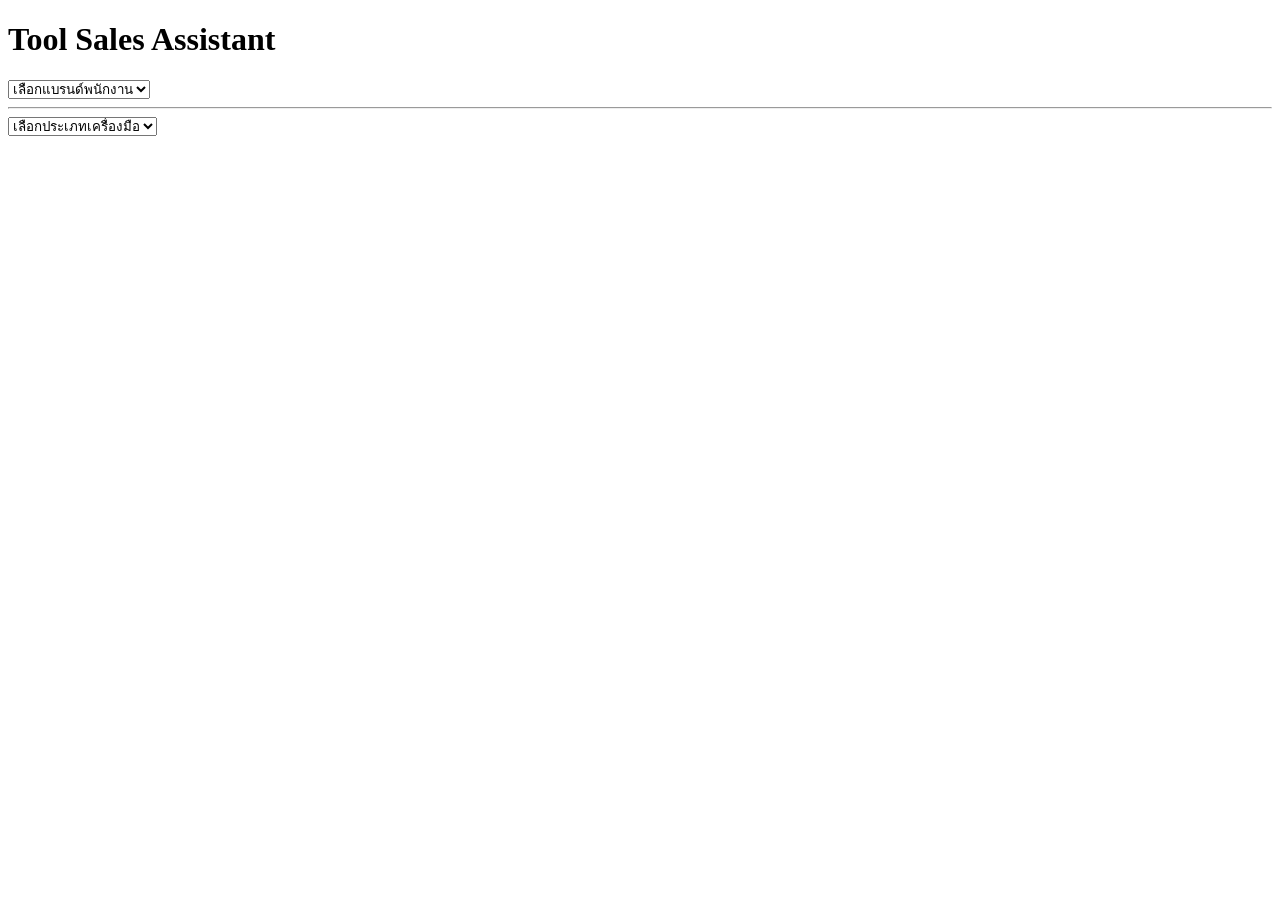
==== ToolDatabase/index.html @ c6ca1d84 "Add files via upload" ====
<!DOCTYPE html>
<html>

<head>

<meta charset="UTF-8">

<title>Tool Assistant</title>

<link rel="stylesheet"
href="css/style.css">

</head>

<body>

<h1>Tool Sales Assistant</h1>

<select id="brandSelect">

<option value="">
เลือกแบรนด์พนักงาน
</option>

<option>Makita</option>
<option>Bosch</option>
<option>Dewalt</option>

</select>

<hr>

<select id="categorySelect">

<option value="">
เลือกประเภทเครื่องมือ
</option>

<option value="Drill">
สว่าน
</option>

</select>

<div id="products"></div>

<script src="js/api.js"></script>
<script src="js/app.js"></script>

</body>

</html>
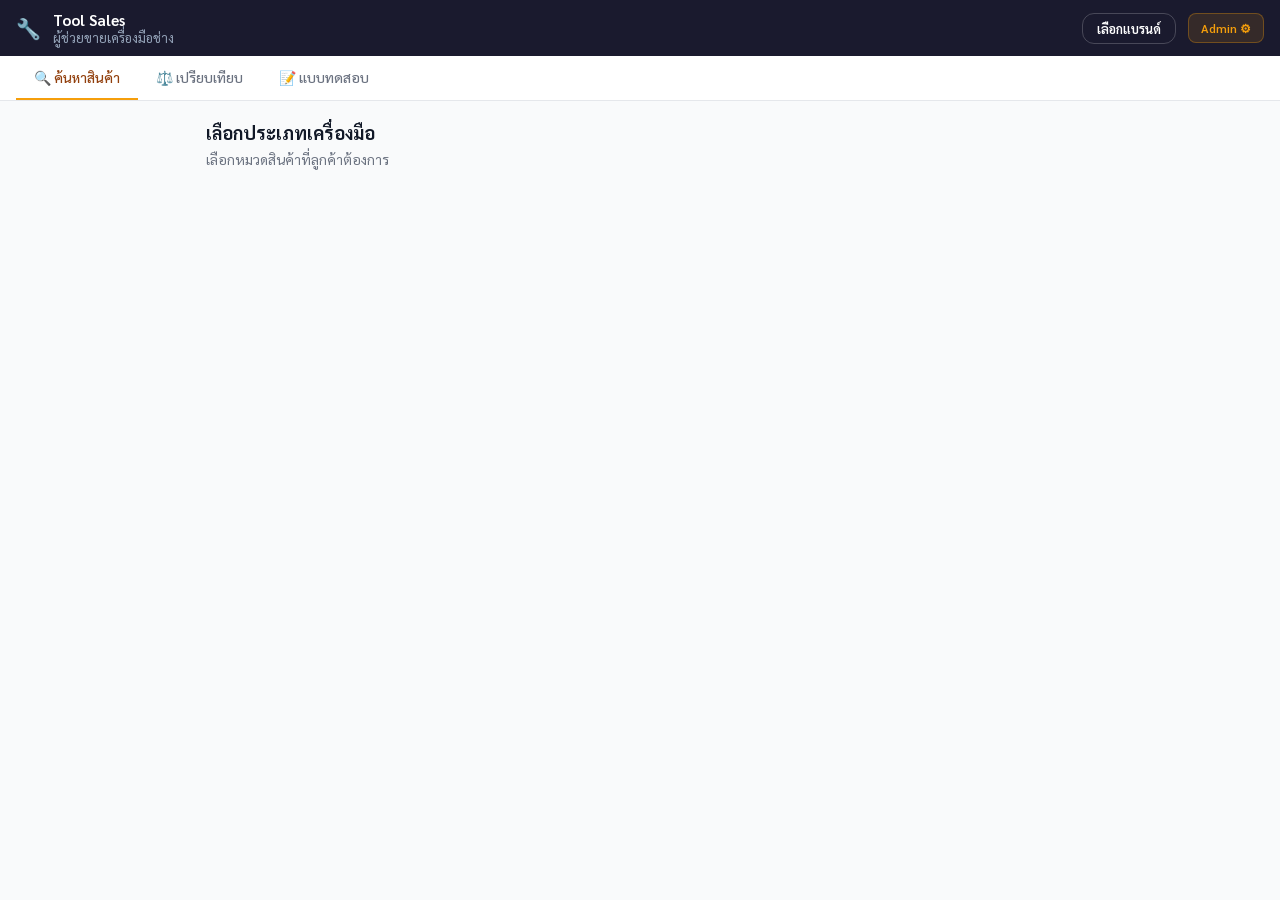
==== commit cc7a2071: "Add files via upload" ====
--- a/ToolDatabase/index.html
+++ b/ToolDatabase/index.html
@@ -1,52 +1,279 @@
 <!DOCTYPE html>
-<html>
-
+<html lang="th">
 <head>
-
-<meta charset="UTF-8">
-
-<title>Tool Assistant</title>
-
-<link rel="stylesheet"
-href="css/style.css">
-
+<meta charset="UTF-8"/>
+<meta name="viewport" content="width=device-width, initial-scale=1.0"/>
+<title>Tool Sales Assistant</title>
+<style>
+:root{
+  --amber:#f59e0b;--amber-light:#fef3c7;--amber-dark:#92400e;
+  --red:#ef4444;--blue:#3b82f6;--green:#10b981;--gray:#6b7280;
+  --bg:#f9fafb;--surface:#ffffff;--border:#e5e7eb;
+  --text:#111827;--muted:#6b7280;--radius:12px;
+}
+*{box-sizing:border-box;margin:0;padding:0;}
+body{font-family:'Sarabun',sans-serif;background:var(--bg);color:var(--text);font-size:15px;min-height:100vh;}
+a{color:var(--blue);text-decoration:none;}
+button{cursor:pointer;font-family:inherit;font-size:14px;}
+input,select,textarea{font-family:inherit;font-size:14px;}
+
+/* ── LAYOUT ── */
+.app{display:flex;flex-direction:column;min-height:100vh;}
+.topbar{background:#1a1a2e;color:#fff;padding:0 16px;display:flex;align-items:center;gap:12px;height:56px;position:sticky;top:0;z-index:100;}
+.topbar-logo{font-size:20px;font-weight:700;color:var(--amber);}
+.topbar-title{font-size:13px;color:#94a3b8;}
+.topbar-spacer{flex:1;}
+.topbar-brand-badge{background:#f59e0b20;color:var(--amber);border:1px solid var(--amber);border-radius:20px;padding:3px 12px;font-size:12px;font-weight:700;}
+
+.nav-tabs{background:var(--surface);border-bottom:1px solid var(--border);display:flex;gap:0;padding:0 16px;overflow-x:auto;}
+.nav-tab{padding:12px 18px;font-size:14px;font-weight:500;color:var(--muted);border-bottom:2px solid transparent;white-space:nowrap;background:none;border-top:none;border-left:none;border-right:none;}
+.nav-tab.active{color:var(--amber-dark);border-bottom-color:var(--amber);}
+.nav-tab:hover:not(.active){color:var(--text);}
+
+.main{flex:1;padding:20px 16px;max-width:900px;margin:0 auto;width:100%;}
+.page{display:none;}
+.page.active{display:block;}
+
+/* ── CARDS ── */
+.card{background:var(--surface);border:1px solid var(--border);border-radius:var(--radius);padding:16px;margin-bottom:12px;}
+.card-sm{padding:12px;}
+.product-grid{display:grid;grid-template-columns:repeat(auto-fill,minmax(260px,1fr));gap:14px;}
+.product-card{background:var(--surface);border:1.5px solid var(--border);border-radius:var(--radius);padding:14px;transition:box-shadow .15s,border-color .15s;position:relative;}
+.product-card:hover{box-shadow:0 4px 16px #0001;border-color:#d1d5db;}
+.product-card.selected{border-color:var(--amber);box-shadow:0 0 0 2px var(--amber-light);}
+.product-card.rank-1{border-color:var(--amber);}
+
+.badge{display:inline-block;padding:2px 10px;border-radius:20px;font-size:11px;font-weight:700;}
+.badge-amber{background:var(--amber-light);color:var(--amber-dark);}
+.badge-blue{background:#dbeafe;color:#1d4ed8;}
+.badge-green{background:#d1fae5;color:#065f46;}
+.badge-red{background:#fee2e2;color:#991b1b;}
+.badge-gray{background:#f3f4f6;color:#374151;}
+
+.score-bar{height:4px;border-radius:2px;background:#e5e7eb;margin-top:6px;}
+.score-fill{height:100%;border-radius:2px;background:var(--amber);transition:width .4s;}
+
+/* ── FILTERS ── */
+.filter-panel{background:var(--surface);border:1px solid var(--border);border-radius:var(--radius);padding:16px;margin-bottom:16px;}
+.filter-title{font-weight:600;font-size:13px;color:var(--muted);text-transform:uppercase;letter-spacing:.5px;margin-bottom:10px;}
+.filter-chips{display:flex;flex-wrap:wrap;gap:6px;margin-bottom:12px;}
+.chip{padding:5px 13px;border-radius:20px;border:1.5px solid var(--border);font-size:13px;background:var(--surface);color:var(--text);transition:all .15s;}
+.chip:hover{border-color:var(--amber);color:var(--amber-dark);}
+.chip.active{background:var(--amber);border-color:var(--amber);color:#fff;font-weight:600;}
+.chip-check.active{background:#1a1a2e;border-color:#1a1a2e;color:#fff;}
+
+.search-row{display:flex;gap:8px;margin-bottom:16px;}
+.search-input{flex:1;padding:10px 14px;border:1.5px solid var(--border);border-radius:var(--radius);outline:none;transition:border .15s;}
+.search-input:focus{border-color:var(--amber);}
+.btn{padding:9px 18px;border-radius:var(--radius);border:none;font-weight:600;transition:all .15s;}
+.btn-primary{background:var(--amber);color:#fff;}
+.btn-primary:hover{background:#d97706;}
+.btn-outline{background:var(--surface);color:var(--text);border:1.5px solid var(--border);}
+.btn-outline:hover{border-color:var(--amber);color:var(--amber-dark);}
+.btn-sm{padding:6px 14px;font-size:13px;}
+.btn-danger{background:#fee2e2;color:#991b1b;border:none;}
+.btn-danger:hover{background:#fecaca;}
+
+/* ── PRODUCT DETAIL ── */
+.product-header{display:flex;align-items:flex-start;gap:12px;}
+.product-img{width:80px;height:80px;border-radius:10px;object-fit:contain;background:#f3f4f6;border:1px solid var(--border);display:flex;align-items:center;justify-content:center;font-size:36px;flex-shrink:0;}
+.feature-row{display:flex;align-items:center;gap:8px;padding:4px 0;font-size:13px;}
+.feature-dot{width:8px;height:8px;border-radius:50%;flex-shrink:0;}
+.feat-on{background:var(--green);}
+.feat-off{background:#e5e7eb;}
+
+/* ── COMPARE ── */
+.compare-tbl{width:100%;border-collapse:collapse;font-size:13px;}
+.compare-tbl th{background:#f9fafb;padding:10px;text-align:center;border:1px solid var(--border);font-weight:600;}
+.compare-tbl td{padding:8px 10px;border:1px solid var(--border);text-align:center;}
+.compare-tbl .label{text-align:left;color:var(--muted);font-weight:500;background:#fafafa;}
+.compare-tbl tr:hover td{background:#fef9ec;}
+.icon-yes{color:var(--green);font-size:16px;}
+.icon-no{color:#d1d5db;font-size:16px;}
+
+/* ── QUIZ ── */
+.quiz-q{background:var(--surface);border:1px solid var(--border);border-radius:var(--radius);padding:20px;margin-bottom:14px;}
+.quiz-opts{display:grid;gap:8px;margin-top:12px;}
+.quiz-opt{padding:10px 14px;border:1.5px solid var(--border);border-radius:10px;text-align:left;background:var(--surface);font-size:14px;}
+.quiz-opt:hover{border-color:var(--amber);background:var(--amber-light);}
+.quiz-opt.correct{background:#d1fae5;border-color:var(--green);color:#065f46;}
+.quiz-opt.wrong{background:#fee2e2;border-color:var(--red);color:#991b1b;}
+
+/* ── MISC ── */
+.empty{text-align:center;padding:48px 20px;color:var(--muted);}
+.empty-icon{font-size:48px;margin-bottom:8px;}
+.row{display:flex;gap:8px;align-items:center;}
+.spacer{flex:1;}
+.divider{border:none;border-top:1px solid var(--border);margin:12px 0;}
+.tag{background:#f3f4f6;color:#374151;border-radius:6px;padding:2px 8px;font-size:11px;}
+
+.compare-fab{position:fixed;bottom:24px;right:24px;background:#1a1a2e;color:#fff;padding:12px 20px;border-radius:50px;font-size:14px;font-weight:700;border:none;box-shadow:0 4px 20px #0003;display:none;z-index:200;}
+.compare-fab.show{display:flex;align-items:center;gap:8px;}
+
+.loading{text-align:center;padding:32px;color:var(--muted);font-size:14px;}
+.dot-loader::after{content:'...';animation:dots 1.2s infinite;}
+@keyframes dots{0%,100%{content:'.';}50%{content:'...';}75%{content:'...'}}
+
+.result-meta{font-size:13px;color:var(--muted);margin-bottom:12px;}
+</style>
+<link rel="preconnect" href="https://fonts.googleapis.com"/>
+<link href="https://fonts.googleapis.com/css2?family=Sarabun:wght@400;500;600;700&display=swap" rel="stylesheet"/>
 </head>
-
 <body>
-
-<h1>Tool Sales Assistant</h1>
-
-<select id="brandSelect">
-
-<option value="">
-เลือกแบรนด์พนักงาน
-</option>
-
-<option>Makita</option>
-<option>Bosch</option>
-<option>Dewalt</option>
-
-</select>
-
-<hr>
-
-<select id="categorySelect">
-
-<option value="">
-เลือกประเภทเครื่องมือ
-</option>
-
-<option value="Drill">
-สว่าน
-</option>
-
-</select>
-
-<div id="products"></div>
-
-<script src="js/api.js"></script>
-<script src="js/app.js"></script>
-
+<div class="app">
+
+<!-- TOP BAR -->
+<div class="topbar">
+  <span class="topbar-logo">🔧</span>
+  <div>
+    <div style="font-weight:700;font-size:15px;">Tool Sales</div>
+    <div class="topbar-title">ผู้ช่วยขายเครื่องมือช่าง</div>
+  </div>
+  <div class="topbar-spacer"></div>
+  <span class="topbar-brand-badge" id="topBrandBadge" style="display:none"></span>
+  <button class="btn btn-outline btn-sm" onclick="openBrandModal()" style="color:#fff;border-color:#fff3;background:transparent;">เลือกแบรนด์</button>
+  <a href="?page=admin" target="_blank" class="btn btn-sm" style="background:#f59e0b20;color:#f59e0b;border:1px solid #f59e0b50;border-radius:8px;padding:6px 12px;font-size:12px;">Admin ⚙</a>
+</div>
+
+<!-- NAV -->
+<div class="nav-tabs">
+  <button class="nav-tab active" onclick="showTab('search')">🔍 ค้นหาสินค้า</button>
+  <button class="nav-tab" onclick="showTab('compare')">⚖️ เปรียบเทียบ <span id="compareCountBadge" style="display:none;background:var(--amber);color:#fff;border-radius:10px;padding:0 6px;font-size:11px;margin-left:4px;"></span></button>
+  <button class="nav-tab" onclick="showTab('quiz')">📝 แบบทดสอบ</button>
+</div>
+
+<div class="main">
+
+<!-- ── SEARCH PAGE ── -->
+<div id="page-search" class="page active">
+  <div id="catSelect">
+    <h2 style="font-size:18px;font-weight:700;margin-bottom:6px;">เลือกประเภทเครื่องมือ</h2>
+    <p style="color:var(--muted);font-size:14px;margin-bottom:16px;">เลือกหมวดสินค้าที่ลูกค้าต้องการ</p>
+    <div id="catGrid" class="product-grid"></div>
+  </div>
+
+  <div id="filterSection" style="display:none;">
+    <div class="row" style="margin-bottom:16px;">
+      <button class="btn btn-outline btn-sm" onclick="backToCategories()">← หมวดหมู่</button>
+      <span id="catLabel" style="font-weight:700;font-size:17px;margin-left:6px;"></span>
+      <div class="spacer"></div>
+      <button class="btn btn-primary btn-sm" onclick="doSearch()">ค้นหา</button>
+    </div>
+
+    <div class="filter-panel">
+      <div class="search-row">
+        <input class="search-input" id="searchQ" placeholder="ค้นหารุ่น, รหัส, คำอธิบาย..." oninput="doSearch()"/>
+      </div>
+
+      <div id="powerTypeFilter">
+        <div class="filter-title">ระบบไฟ</div>
+        <div class="filter-chips">
+          <button class="chip" data-filter="powerType" data-val="" onclick="toggleChip(this)">ทั้งหมด</button>
+          <button class="chip" data-filter="powerType" data-val="battery" onclick="toggleChip(this)">🔋 แบตเตอรี่</button>
+          <button class="chip" data-filter="powerType" data-val="electric" onclick="toggleChip(this)">🔌 ไฟฟ้า</button>
+        </div>
+      </div>
+
+      <div id="priceFilter">
+        <div class="filter-title">งบประมาณ</div>
+        <div class="filter-chips">
+          <button class="chip active" data-filter="price" data-val="" onclick="toggleChip(this)">ทั้งหมด</button>
+          <button class="chip" data-filter="price" data-val="1000" onclick="toggleChip(this)">< 1,000</button>
+          <button class="chip" data-filter="price" data-val="2000" onclick="toggleChip(this)">< 2,000</button>
+          <button class="chip" data-filter="price" data-val="3000" onclick="toggleChip(this)">< 3,000</button>
+          <button class="chip" data-filter="price" data-val="5000" onclick="toggleChip(this)">< 5,000</button>
+        </div>
+      </div>
+
+      <div id="wattFilter">
+        <div class="filter-title">กำลังไฟ (วัตต์)</div>
+        <div class="filter-chips">
+          <button class="chip active" data-filter="watt" data-val="" onclick="toggleChip(this)">ทั้งหมด</button>
+          <button class="chip" data-filter="watt" data-val="300" onclick="toggleChip(this)">300W+</button>
+          <button class="chip" data-filter="watt" data-val="500" onclick="toggleChip(this)">500W+</button>
+          <button class="chip" data-filter="watt" data-val="700" onclick="toggleChip(this)">700W+</button>
+          <button class="chip" data-filter="watt" data-val="1000" onclick="toggleChip(this)">1000W+</button>
+        </div>
+      </div>
+
+      <div id="featureFilter">
+        <div class="filter-title">ฟังก์ชันที่ต้องการ</div>
+        <div class="filter-chips" id="featureChips"></div>
+      </div>
+
+      <div id="brandFilter">
+        <div class="filter-title">แบรนด์</div>
+        <div class="filter-chips" id="brandChips"></div>
+      </div>
+    </div>
+
+    <div id="resultMeta" class="result-meta"></div>
+    <div id="productGrid" class="product-grid">
+      <div class="loading"><span class="dot-loader">กำลังโหลด</span></div>
+    </div>
+  </div>
+</div>
+
+<!-- ── COMPARE PAGE ── -->
+<div id="page-compare" class="page">
+  <div class="row" style="margin-bottom:16px;">
+    <h2 style="font-size:18px;font-weight:700;">เปรียบเทียบสินค้า</h2>
+    <div class="spacer"></div>
+    <button class="btn btn-outline btn-sm" onclick="clearCompare()">ล้างรายการ</button>
+  </div>
+  <div id="compareEmpty" class="empty">
+    <div class="empty-icon">⚖️</div>
+    <div style="font-weight:600;margin-bottom:6px;">ยังไม่ได้เลือกสินค้า</div>
+    <div style="font-size:13px;">กดปุ่ม "+ เปรียบเทียบ" จากหน้าค้นหาสินค้า</div>
+  </div>
+  <div id="compareTable" style="overflow-x:auto;"></div>
+</div>
+
+<!-- ── QUIZ PAGE ── -->
+<div id="page-quiz" class="page">
+  <div class="row" style="margin-bottom:16px;">
+    <h2 style="font-size:18px;font-weight:700;">แบบทดสอบพนักงาน</h2>
+    <div class="spacer"></div>
+    <select id="quizCatSelect" onchange="loadQuiz()" style="padding:8px 12px;border:1.5px solid var(--border);border-radius:10px;outline:none;">
+      <option value="">-- ทุกหมวด --</option>
+    </select>
+  </div>
+  <div id="quizScore" style="display:none;" class="card" style="text-align:center;"></div>
+  <div id="quizContainer"></div>
+  <button id="quizRetry" class="btn btn-primary" style="display:none;margin-top:12px;" onclick="loadQuiz()">ทำใหม่อีกครั้ง</button>
+</div>
+
+</div><!-- /main -->
+</div><!-- /app -->
+
+<!-- BRAND MODAL -->
+<div id="brandModal" style="display:none;position:fixed;inset:0;background:#0006;z-index:300;align-items:center;justify-content:center;">
+  <div class="card" style="width:340px;max-width:95vw;">
+    <h3 style="font-weight:700;margin-bottom:12px;">เลือกแบรนด์ของคุณ</h3>
+    <p style="font-size:13px;color:var(--muted);margin-bottom:14px;">ระบบจะแสดงแบรนด์ของคุณก่อนในผลการค้นหา</p>
+    <div id="brandList" style="display:grid;gap:6px;"></div>
+    <hr class="divider"/>
+    <button class="btn btn-outline" style="width:100%;" onclick="closeBrandModal()">ปิด</button>
+  </div>
+</div>
+
+<!-- PRODUCT DETAIL MODAL -->
+<div id="detailModal" style="display:none;position:fixed;inset:0;background:#0006;z-index:300;align-items:center;justify-content:center;overflow-y:auto;padding:20px;">
+  <div class="card" style="width:480px;max-width:100%;max-height:90vh;overflow-y:auto;" id="detailContent"></div>
+</div>
+
+<!-- COMPARE FAB -->
+<button class="compare-fab" id="compareFab" onclick="showTab('compare')">
+  ⚖️ เปรียบเทียบ <span id="fabCount">0</span> รายการ
+</button>
+
+<script src="config/config.js"></script>
+<script src="services/api.js"></script>
+<script src="modules/product.js"></script>
+<script src="modules/filter.js"></script>
+<script src="modules/compare.js"></script>
+<script src="modules/quiz.js"></script>
+<script src="app.js"></script>
 </body>
 
 </html>
